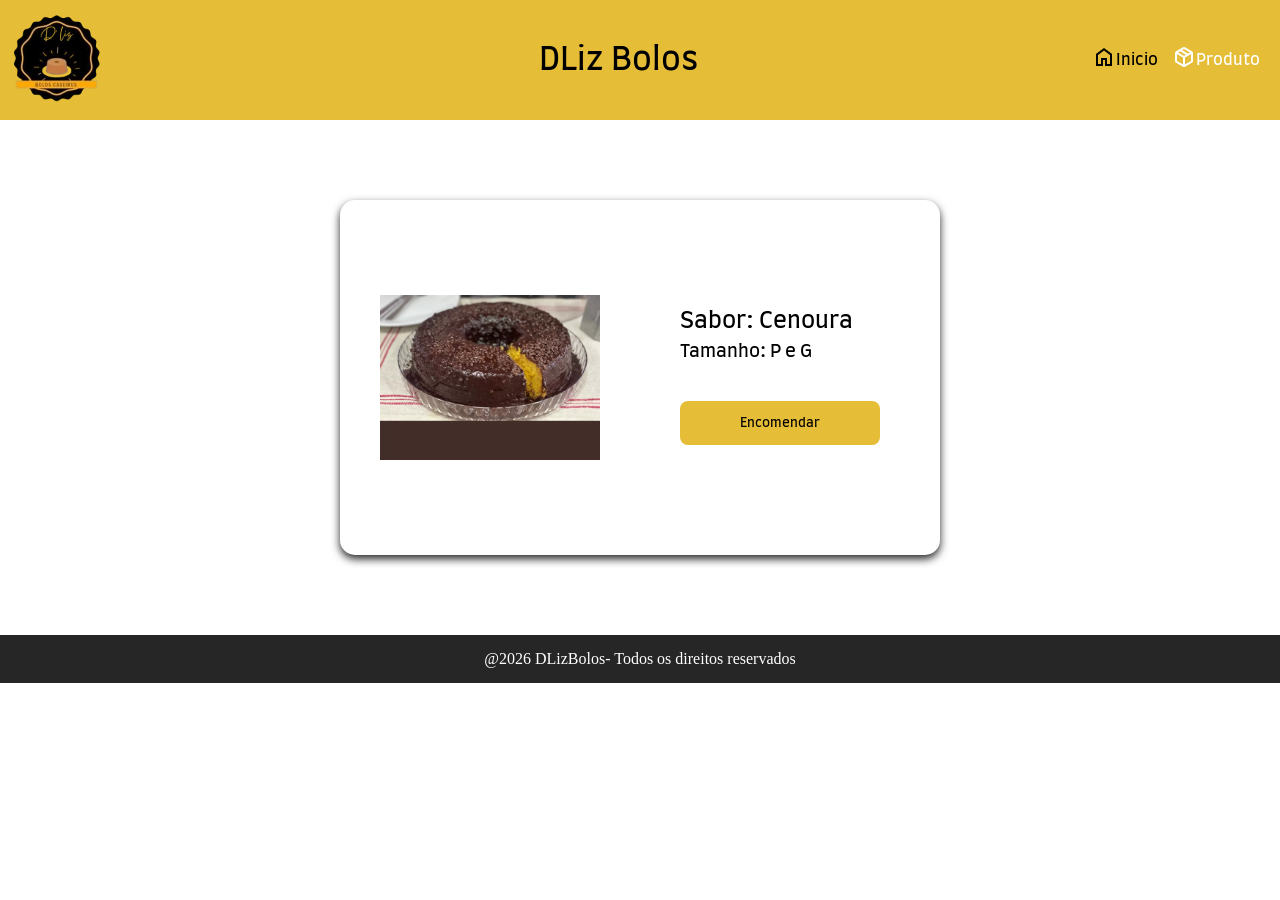
==== TelaDetalheCenoura.html @ d8aaf4e6 "Finalizando projeto, adicionando as fotos do detalhes que estava faltando" ====
<!DOCTYPE html>
<html lang="pt-br">
<head>
    <meta charset="UTF-8">
    <meta name="viewport" content="width=device-width, initial-scale=1.0">
    <link rel="shortcut icon" href="img/logo/286488518_1436690730123694_495862571396876497_n-removebg-preview.png" type="image/x-icon">
    <title>DLiz Bolos - Milho</title>
    <link rel="stylesheet" href="style3.css">
    <link rel="preconnect" href="https://fonts.googleapis.com">
    <link rel="preconnect" href="https://fonts.gstatic.com" crossorigin>
    <link href="https://fonts.googleapis.com/css2?family=Farro:wght@300;400;500;700&display=swap" rel="stylesheet">

    <link rel="stylesheet" href="https://fonts.googleapis.com/css2?family=Material+Symbols+Outlined" />
</head>
<body>
    
    <header class="top">
        <div class="logo">
            <img src="img/logo/286488518_1436690730123694_495862571396876497_n-removebg-preview.png" alt="">
        </div>

        <div class="nome-logo">
            <h1>DLiz Bolos</h1>
        </div>

        <nav class="menu">
            <a href="index.html"><span class="material-symbols-outlined">home</span>Inicio</a>
            <a style="color: white;" href="TelaProduto.html"><span class="material-symbols-outlined">package_2</span>Produto</a>
        </nav>
    </header>

    <main>
        <div class="cardBase">
            <form action="" class="card">
                <img src="img/cenoura.webp" alt="">
                <div class="info">
                    <h1>Sabor: Cenoura</h1>
                    <p>Tamanho: P e G</p>
                    <button type="submit">Encomendar</button>
                </div>
                
            </form>
        </div>
    </main>


    <footer><p>@2026 DLizBolos- Todos os direitos reservados</p></footer>
</body>
</html>
---- style3.css ----
.material-symbols-outlined{
    font-size: 20px;
    vertical-align: middle;
}


.farro-light {
  font-family: "Farro", sans-serif;
  font-weight: 300;
  font-style: normal;
}

.farro-regular {
  font-family: "Farro", sans-serif;
  font-weight: 400;
  font-style: normal;
}

.farro-medium {
  font-family: "Farro", sans-serif;
  font-weight: 500;
  font-style: normal;
}

.farro-bold {
  font-family: "Farro", sans-serif;
  font-weight: 700;
  font-style: normal;
}

body {
    margin: 0;
    padding: 0;
}
* {
    margin: 0;
    padding: 0;
}

.top {
    width: 100%;
    height: 120px;
    background-color: rgb(229, 189, 55, 1);
    justify-content: space-between;
    align-items: center;
    display: flex;

}

.logo {
    width: 150px;
    height: auto;
}

.logo img {
    width: 100px;
    height: 100px;
    margin: 6px;

}

.material-symbols-outlined {
    margin-bottom: 7px;
}

.nome-logo h1 {
    font-family: "Farro", sans-serif;
    font-weight: 400;
    font-style: normal;
}

.menu a {
    text-decoration: none;
    color: black;
    margin: 5px;
    font-family: "Farro", sans-serif;
    font-weight: 400;
    font-style: normal;
}

.menu a:hover {
    color: rgb(255, 255, 255);
}

.menu {
    margin-right: 15px;
    position: relative;
}

.cardBase {
    justify-content: center;
    display: flex;
    flex-wrap: wrap;
    gap: 25px;
    margin: 80px 20px;
}

.card {
    width: 600px;
    height: 355px;   
    justify-content: space-between;
    display: flex;
    align-items: center;
    border-radius: 15px;
    box-shadow: 0 1px 2px rgba(0, 0, 0, 0.850);
    box-shadow: 0 4px 8px rgba(0, 0, 0, 0.850);;
}

.card img {
    width: 220px;
    height: auto;
    
    margin: 40px;
}

button {
    background-color: rgb(229, 189, 55, 1);
    width: 200px;
    border: none;
    padding: 15px 35px;
    border-radius: 8px;
    cursor: pointer;
    font-family: "Farro", sans-serif;
    font-weight: 400;
    font-style: normal;
}
button:hover {
    background-color: rgb(156, 127, 32);
}

.info {
    flex: 1;
    margin: 40px 40px;
    
}

.info h1 {
    font-size: 23px;
    font-family: "Farro", sans-serif;
    font-weight: 400;
    font-style: normal;
}

.info p {
    margin-top: 10px;
    margin-bottom: 40px;
    font-size: 18px;
    font-family: "Farro", sans-serif;
    font-weight: 400;
    font-style: normal;
}

footer {
    background-color: rgb(38, 38, 38);
    padding: 15px;
    text-align: center;
}

footer p {
    color: white;
}

@media (max-width: 700px){
    *{
        margin: 0;
        padding: 0;
        box-sizing: border-box;
    }

    body{
        overflow-x: hidden;
        width: 100%;
    }




    
    
    .top{
        height: auto;
        padding: 20px;

        display: flex;
        flex-direction: column;
        align-items: center;
        justify-content: center;
    }

    .logo{
        display: flex;
        flex-direction: column;
        align-items: center;
    }

    .logo img{
        width: 60px;
        height: 60px;
        margin-bottom: 10px;
    }

    

    .menu{
        display: flex;
        flex-direction: column;
        align-items: center;
        gap: 15px;
    }

    .menu a{
        font-size: 18px;
    }

    .cardBase {
        gap: 10px;
        margin: 40px 20px;
    }
    .card{
        width: 300px;
        flex-direction:column;
        text-align:center;
        
    }

    .info{
        margin: 40px 0;
    }

    .card img{
        width:180px;
        border-radius: 5px;
    }

    button{
        width:100%;
    }


}
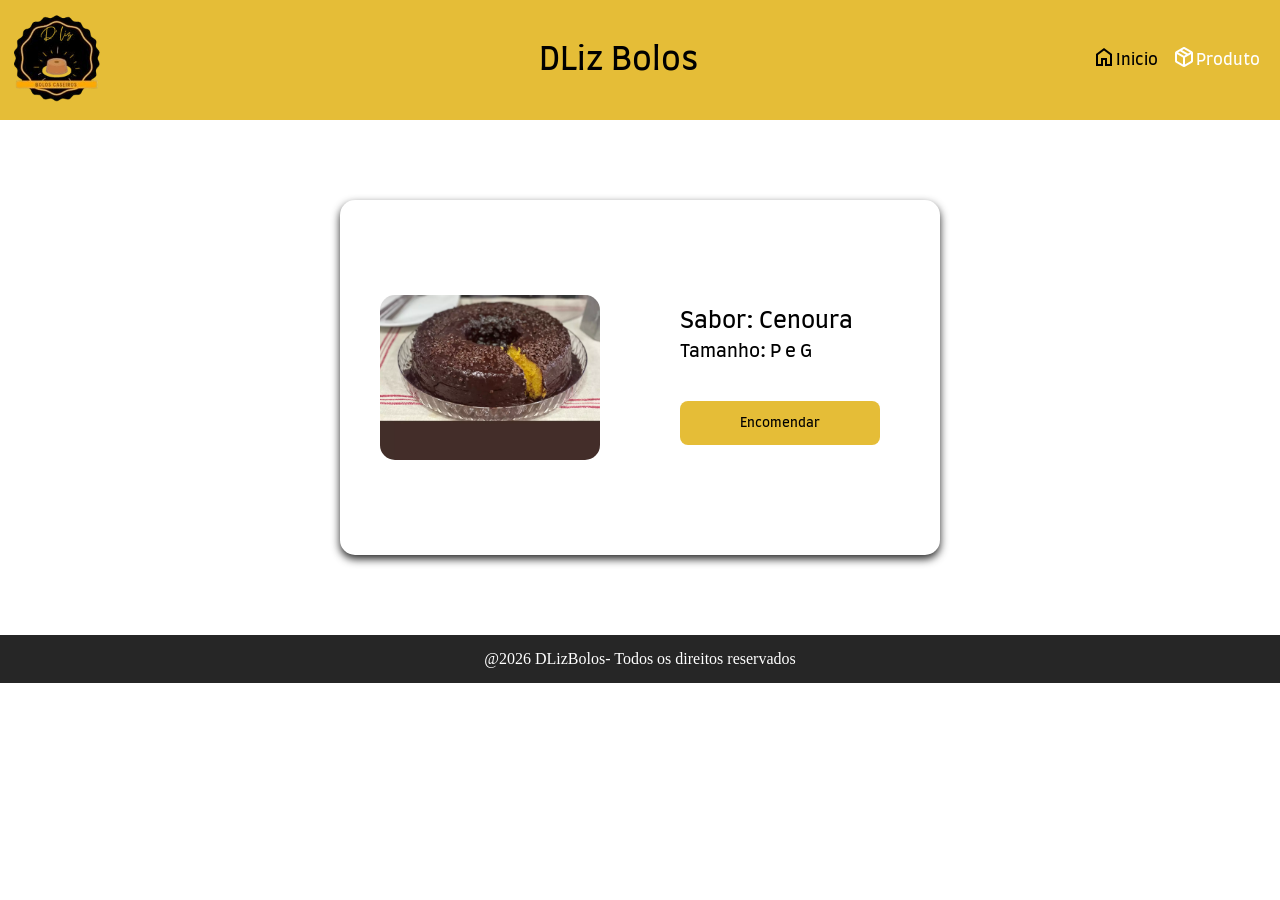
==== commit 2d4e1e66: "Atualização: A logo no header tem uma função de direcionar para tela inicial e tambem uma animação d" ====
--- a/TelaDetalheCenoura.html
+++ b/TelaDetalheCenoura.html
@@ -4,7 +4,7 @@
     <meta charset="UTF-8">
     <meta name="viewport" content="width=device-width, initial-scale=1.0">
     <link rel="shortcut icon" href="img/logo/286488518_1436690730123694_495862571396876497_n-removebg-preview.png" type="image/x-icon">
-    <title>DLiz Bolos - Milho</title>
+    <title>DLiz Bolos - Cenoura</title>
     <link rel="stylesheet" href="style3.css">
     <link rel="preconnect" href="https://fonts.googleapis.com">
     <link rel="preconnect" href="https://fonts.gstatic.com" crossorigin>
--- a/style3.css
+++ b/style3.css
@@ -56,7 +56,7 @@
     width: 100px;
     height: 100px;
     margin: 6px;
-
+    animation: pisca 2.5s infinite;
 }
 
 .material-symbols-outlined {
@@ -109,7 +109,7 @@
 .card img {
     width: 220px;
     height: auto;
-    
+    border-radius: 15px;
     margin: 40px;
 }
 
@@ -160,6 +160,12 @@
     color: white;
 }
 
+@keyframes pisca {
+    0% {opacity: 1;}
+    50% {opacity: 0;}
+    100% {opacity: 1;}
+}
+
 @media (max-width: 700px){
     *{
         margin: 0;
